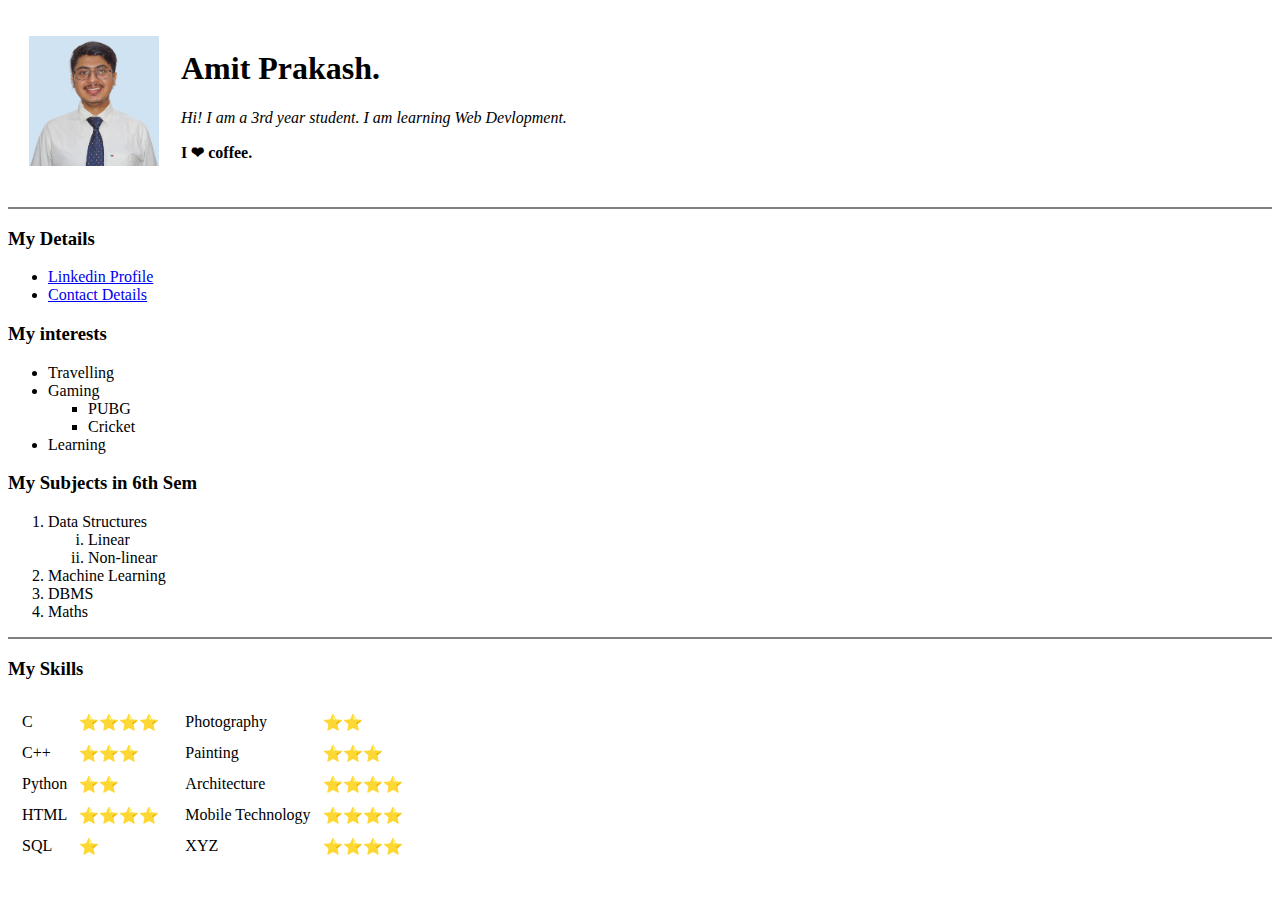
==== index.html @ 48bc370e "Initial cv file added" ====
<!DOCTYPE html>
<html lang="en">
    <head>
        <meta charset="UTF-8">
        <title>Amit personal website</title>
    </head>
    <body>
        <table cellspacing="20">
            <tr>
                <td><img src="Images/amit.png" height="130" width="130" alt="Profile pic"></td>
                <td><h1>Amit Prakash.</h1>
                    <p><i>Hi! I am a 3rd year student.</i> <em>I am learning Web Devlopment.</em></p>
                    <p><b>I ❤ coffee.</b></p></td>
            </tr>
        </table>
        <hr size="2" noshade>
        <h3>My Details</h3>
        <ul>
            <li><a href="https://www.linkedin.com/in/amit-prakash-98708b1b5/">Linkedin Profile</a></li>
            <li><a href="contact.html">Contact Details</a></li>
        </ul>
        <h3>My interests</h3>
        <ul>
            <li>Travelling</li>
            <li>Gaming</li>
            <ul type="square">
                <li>PUBG</li>
                <li>Cricket</li>
            </ul>
            <li>Learning</li>
        </ul>
        <h3>My Subjects in 6th Sem</h3>
        <ol>
            <li>Data Structures</li>
            <ol type="i">
                <li>Linear</li>
                <li>Non-linear</li>
            </ol>
            <li>Machine Learning</li>
            <li>DBMS</li>
            <li>Maths</li>
        </ol>

        <hr size="2" noshade>

        <h3>My Skills</h3>
        <table>
            <tr>
                <td><table cellspacing="10">
                    <tr>
                        <td>C</td>
                        <td>⭐⭐⭐⭐</td> 
                    </tr>
                    <tr>
                        <td>C++</td>
                        <td>⭐⭐⭐</td>
                    </tr>
                    <tr>
                        <td>Python</td>
                        <td>⭐⭐</td>
                    </tr>
                    <tr>
                        <td>HTML</td>
                        <td>⭐⭐⭐⭐</td>
                    </tr>
                    <tr>
                        <td>SQL</td>
                        <td>⭐</td>
                    </tr>
                </table></td>
                <td><table cellspacing="10">
                    <tr>
                        <td>Photography </td>
                        <td>⭐⭐</td>
                    </tr>
                    <tr>
                        <td>Painting</td>
                        <td>⭐⭐⭐</td>
                    </tr>
                    <tr>
                        <td>Architecture</td>
                        <td>⭐⭐⭐⭐</td>
                    </tr>
                    <tr>
                        <td>Mobile Technology</td>
                        <td>⭐⭐⭐⭐</td>
                    </tr>
                    <tr>
                        <td>XYZ</td>
                        <td>⭐⭐⭐⭐</td>
                    </tr>
                </table></td>
            </tr>      
        </table>
    </body>
</html>
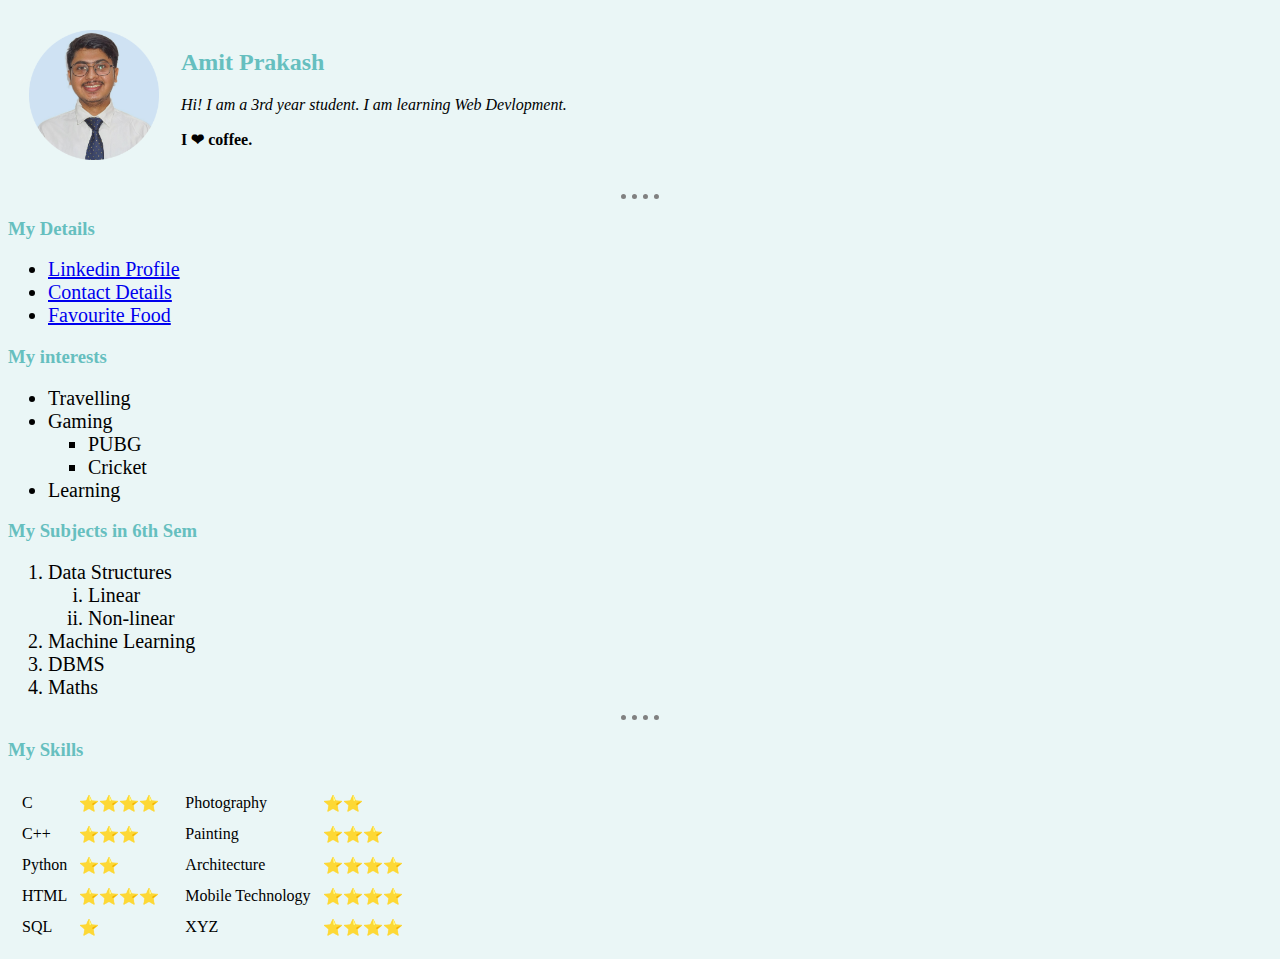
==== commit 46b24a78: "addition of some css and a link of favourite food" ====
--- a/index.html
+++ b/index.html
@@ -3,12 +3,14 @@
     <head>
         <meta charset="UTF-8">
         <title>Amit personal website</title>
+        <link rel="stylesheet" href="css/style.css">
     </head>
+
     <body>
         <table cellspacing="20">
             <tr>
-                <td><img src="Images/amit.png" height="130" width="130" alt="Profile pic"></td>
-                <td><h1>Amit Prakash.</h1>
+                <td><img src="Images/jaadu.png" height="130" width="130" alt="Profile pic"></td>
+                <td><h2>Amit Prakash</h2>
                     <p><i>Hi! I am a 3rd year student.</i> <em>I am learning Web Devlopment.</em></p>
                     <p><b>I ❤ coffee.</b></p></td>
             </tr>
@@ -18,6 +20,7 @@
         <ul>
             <li><a href="https://www.linkedin.com/in/amit-prakash-98708b1b5/">Linkedin Profile</a></li>
             <li><a href="contact.html">Contact Details</a></li>
+            <li><a href="favfood.html">Favourite Food</a></li>
         </ul>
         <h3>My interests</h3>
         <ul>
--- a/css/style.css
+++ b/css/style.css
@@ -0,0 +1,37 @@
+body{
+    background-color: #EAF6F6;
+}
+hr{
+    border-style: none;
+    border-top-style:dotted;
+    border-color: grey;
+    border-width: 5px;
+    background-color: #EAF6F6;
+    width: 3%;
+}
+h2{
+    color:#66BFBF
+}
+h3{
+    color:#66BFBF
+}
+li{
+    font-size: 20px;
+}
+img:hover{
+    background-color: gold;
+}
+
+/*Class Selector*/
+.Egg{
+    background-color: aqua;
+}
+.Mango{
+    background-color: blue;
+}
+.Roll{
+    background-color: red;
+}
+.Noodles{
+    background-color: green;
+}